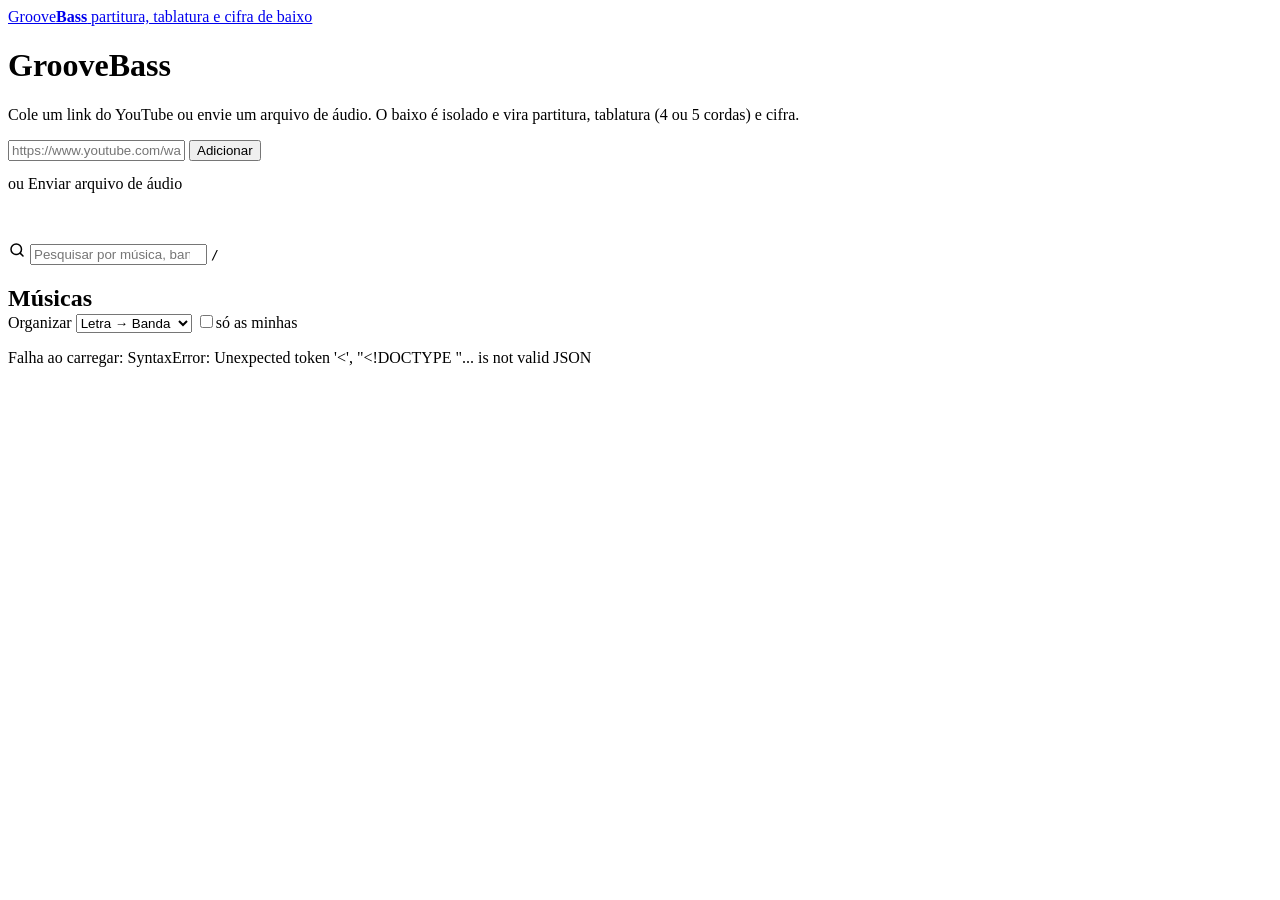
==== groovebass/static/index.html @ dae05f15 "GrooveBass: partitura, tablatura (4 ou 5 cordas) e cifra de baixo Roda dentro dos containers do Kick" ====
<!doctype html>
<html lang="pt-BR">
<head>
<meta charset="utf-8">
<meta name="viewport" content="width=device-width, initial-scale=1">
<title>GrooveBass</title>
<link rel="icon" type="image/svg+xml" href="__BASE__/static/favicon.svg">
<meta name="theme-color" content="#16181d">
<link rel="stylesheet" href="__BASE__/static/base.css?v=5">
</head>
<body>
<header class="brandbar"><div class="in"><a class="wordmark" href="__BASE__/" aria-label="GrooveBass — início">Groove<b>Bass</b> <span class="tag">partitura, tablatura e cifra de baixo</span></a></div></header>
<main>
  <h1>GrooveBass</h1>
  <p class="lead">Cole um link do YouTube ou envie um arquivo de áudio. O baixo é isolado e vira partitura, tablatura (4 ou 5 cordas) e cifra.</p>

  <div class="panel">
    <form id="add" class="row">
      <input type="url" id="url" placeholder="https://www.youtube.com/watch?v=..." required>
      <button class="primary" type="submit">Adicionar</button>
    </form>
    <div class="row" style="margin-top:14px">
      <span class="muted small">ou</span>
      <label class="btn sm" for="file">Enviar arquivo de áudio</label>
      <input id="file" type="file" accept="audio/*,video/*" hidden>
      <span id="msg" class="muted small"></span>
    </div>
  </div>

  <div class="search" style="margin-top:48px">
    <svg viewBox="0 0 24 24" width="18" height="18" aria-hidden="true" fill="none" stroke="currentColor" stroke-width="2"
      stroke-linecap="round"><circle cx="11" cy="11" r="7"/><path d="m20 20-3.5-3.5"/></svg>
    <input type="search" id="q" placeholder="Pesquisar por música, banda ou termo…" aria-label="Pesquisar músicas"
      autocomplete="off" spellcheck="false">
    <span id="qCount" class="muted small" aria-live="polite"></span>
    <kbd id="qKey" title="Atalho para pesquisar">/</kbd>
  </div>
  <div class="row" style="justify-content:space-between;margin:20px 0 16px">
    <h2 style="margin:0">Músicas</h2>
    <span class="row">
      <label class="muted small">Organizar
        <select id="group">
          <option value="artist">Letra → Banda</option>
          <option value="title">Letra → Música</option>
          <option value="flat">Lista simples</option>
        </select>
      </label>
      <label class="muted small"><input type="checkbox" id="mine">só as minhas</label>
    </span>
  </div>
  <div class="panel" id="list"><span class="muted">Carregando…</span></div>
</main>
<script src="__BASE__/static/auth.js" data-base="__BASE__" data-ks="/kicksnare"></script>
<script>
const BASE = "__BASE__";
const $ = (s) => document.querySelector(s);
const STAGES = { ingest: "baixando", separate: "isolando baixo", transcribe: "transcrevendo", finalize: "finalizando" };

// "pronto em ~4 min (14:32)"; abaixo de 1 min vira "menos de 1 min"
function etaText(e) {
  const m = Math.round(e.seconds / 60);
  const quando = new Date(e.finish_at * 1000).toLocaleTimeString("pt-BR", { hour: "2-digit", minute: "2-digit" });
  const dur = e.seconds < 45 ? "menos de 1 min" : (m >= 60 ? `~${Math.floor(m / 60)} h ${m % 60} min` : `~${m} min`);
  return `pronta em ${dur} (${quando})` + (e.calibrated ? "" : " · estimativa inicial");
}

function fmt(sec) { sec = Math.max(0, Math.round(sec)); return Math.floor(sec / 60) + "m" + String(sec % 60).padStart(2, "0") + "s"; }

const collator = new Intl.Collator("pt-BR", { sensitivity: "base", numeric: true });
const letterOf = (t) => {
  const c = (t || "").normalize("NFD").replace(/[\u0300-\u036f]/g, "").trim().charAt(0).toUpperCase();
  return /[A-Z]/.test(c) ? c : "#";
};
const heading = (text, tag) => { const h = document.createElement(tag); h.textContent = text; h.style.margin = tag === "h3" ? "14px 0 4px" : "6px 0 2px"; return h; };

const norm = (t) => (t || "").normalize("NFD").replace(/[\u0300-\u036f]/g, "").toLowerCase();
let allSongs = [];

function render(all) {
  allSongs = all;
  const list = $("#list");
  if (!all.length) { list.innerHTML = '<span class="muted">Nenhuma música ainda.</span>'; return; }
  const terms = norm($("#q").value).split(/\s+/).filter(Boolean);   // todos os termos precisam aparecer
  const songs = terms.length
    ? all.filter((s) => { const hay = norm([s.title, s.artist, s.owner].join(" ")); return terms.every((t) => hay.includes(t)); })
    : all;
  $("#qCount").textContent = terms.length ? `${songs.length} de ${all.length}` : "";
  if (!songs.length) { list.innerHTML = '<span class="muted">Nenhuma música encontrada para essa pesquisa.</span>'; return; }
  const mode = $("#group").value;
  const name = (s) => s.title || s.source || "";
  if (mode === "flat") { list.replaceChildren(...songs.map(songRow)); return; }
  // Letra → (banda →) músicas; sem banda cai em "Sem banda" (ordenado por nome da música)
  const key = (s) => (mode === "artist" ? (s.artist || "") : name(s));
  const sorted = [...songs].sort((a, b) => {
    if (mode === "artist" && !a.artist !== !b.artist) return a.artist ? -1 : 1;
    return collator.compare(key(a), key(b)) || collator.compare(name(a), name(b));
  });
  const out = []; let curLetter = null, curBand = null, box = null;
  for (const s of sorted) {
    const noBand = mode === "artist" && !s.artist;
    const L = noBand ? "—" : letterOf(key(s));
    if (L !== curLetter) { curLetter = L; curBand = null; box = null; out.push(heading(noBand ? "Sem banda" : L, "h3")); }
    if (mode === "artist" && !noBand && s.artist !== curBand) {
      curBand = s.artist;
      box = bandBox(s.artist, songs.filter((x) => x.artist === s.artist).length, terms.length > 0);
      out.push(box);
    }
    (box || { append: (r) => out.push(r) }).append(songRow(s));
  }
  list.replaceChildren(...out);
}

// acordeão por banda; o que está aberto sobrevive à atualização da lista (e ao recarregar a página)
let openBands = new Set();
try { openBands = new Set(JSON.parse(localStorage.getItem("gb-open-bands") || "[]")); } catch {}
function bandBox(band, count, searching) {
  const d = document.createElement("details"); d.className = "band";
  d.open = searching || openBands.has(band);       // pesquisando: tudo aberto para mostrar os resultados
  const sm = document.createElement("summary");
  const n = document.createElement("span"); n.className = "muted small"; n.textContent = ` ${count}`;
  sm.append(band, n); d.append(sm);
  d.addEventListener("toggle", () => {
    if (searching) return;
    d.open ? openBands.add(band) : openBands.delete(band);
    try { localStorage.setItem("gb-open-bands", JSON.stringify([...openBands])); } catch {}
  });
  return d;
}

function songRow(s) {
  {
    const row = document.createElement("div"); row.className = "song";
    const left = document.createElement("div");
    const title = document.createElement(s.status === "done" ? "a" : "span");
    title.className = "title"; title.textContent = s.title || s.source;
    if (s.artist && $("#group").value !== "artist") {
      const ar = document.createElement("span"); ar.className = "muted"; ar.textContent = " — " + s.artist; left.append(title, ar);
    }
    if (s.status === "done") title.href = BASE + "/songs/" + encodeURIComponent(s.id);
    if (!left.contains(title)) left.append(title);
    const meta = document.createElement("div"); meta.className = "muted";
    meta.style.fontSize = ".85rem";
    if (s.owner && (isAdmin || !s.can_edit)) {
      const o = document.createElement("span"); o.className = "chip"; o.textContent = "de " + s.owner;
      o.style.marginRight = "8px"; left.append(o);
    }
    if (s.shared && s.can_edit) {
      const o = document.createElement("span"); o.className = "chip ok"; o.textContent = "compartilhada";
      o.title = "Os outros usuários podem ver, ouvir e baixar"; o.style.marginRight = "8px"; left.append(o);
    }
    if (s.status === "done" && s.stats) {
      meta.textContent = `${s.stats.bars} compassos · ${Math.round(s.stats.bpm_median)} BPM`;
    } else if (s.status === "running") {
      meta.textContent = (s.message || "Processando") + " · " + fmt(Date.now() / 1000 - s.started) +
        (s.eta ? " · " + etaText(s.eta) : "");
    } else if (s.status === "queued") {
      meta.textContent = "Na fila" + (s.eta ? " · " + (s.eta.queue_ahead ? `${s.eta.queue_ahead} na frente · ` : "") + etaText(s.eta) : "");
    }
    left.append(meta);
    if (s.status === "running" && s.eta) {
      const bar = document.createElement("div"); bar.className = "etabar";
      const fill = document.createElement("div"); fill.style.width = Math.round(100 * s.eta.progress) + "%";
      bar.append(fill); left.append(bar);
    }
    if (s.status === "error") {
      const e = document.createElement("div"); e.className = "err-text"; e.textContent = s.error || "Erro";
      left.append(e);
    }
    const right = document.createElement("div"); right.className = "row";
    const chip = document.createElement("span");
    chip.className = "chip " + ({ done: "ok", error: "err", running: "warn" }[s.status] || "");
    chip.textContent = { done: "pronto", error: "erro", running: STAGES[s.stage] || "processando", queued: "na fila" }[s.status];
    right.append(chip);
    row.append(left, right);
    if (!s.can_edit) return row;                 // música de outro usuário: só abrir
    if (s.status === "done") {
      const sh = document.createElement("button");
      sh.textContent = s.shared ? "Tornar privada" : "Compartilhar";
      sh.title = s.shared ? "Só você volta a ver esta música" : "Deixa os outros usuários verem, ouvirem e baixarem (sem alterar)";
      sh.onclick = async () => {
        const r = await fetch(`${BASE}/api/songs/${encodeURIComponent(s.id)}/share`, { method: "POST",
          headers: { "Content-Type": "application/json" }, body: JSON.stringify({ shared: !s.shared }) });
        if (!r.ok) { try { alert((await r.json()).detail); } catch {} }
        load();
      };
      right.append(sh);
    }
    const rn = document.createElement("button"); rn.textContent = "Editar";
    rn.onclick = () => {
      const t = document.createElement("input"); t.type = "text"; t.maxLength = 120; t.value = s.title || "";
      t.placeholder = "Nome da música";
      const a = document.createElement("input"); a.type = "text"; a.maxLength = 120; a.value = s.artist || "";
      a.placeholder = "Banda / autor";
      const wrap = document.createElement("div"); wrap.className = "row"; wrap.style.margin = "4px 0";
      for (const i of [t, a]) i.style.cssText = "flex:1 1 200px;min-width:0";
      const ok = document.createElement("button"); ok.textContent = "Salvar"; ok.className = "primary";
      const cancel = document.createElement("button"); cancel.textContent = "Cancelar";
      const save = async () => {
        const body = {};
        if (t.value.trim() && t.value.trim() !== (s.title || "")) body.title = t.value.trim();
        if (a.value.trim() !== (s.artist || "")) body.artist = a.value.trim();
        if (Object.keys(body).length) {
          const r = await fetch(`${BASE}/api/songs/${encodeURIComponent(s.id)}`, { method: "PATCH",
            headers: { "Content-Type": "application/json" }, body: JSON.stringify(body) });
          if (!r.ok) { try { alert((await r.json()).detail); } catch {} }
        }
        renaming = false; load();
      };
      ok.onclick = save; cancel.onclick = () => { renaming = false; load(); };
      wrap.addEventListener("keydown", (e) => { if (e.key === "Enter") save(); if (e.key === "Escape") { renaming = false; load(); } });
      wrap.append(t, a, ok, cancel);
      title.replaceWith(wrap); t.focus(); t.select(); renaming = true;
    };
    right.append(rn);
    if (s.status !== "running") {
      const d = document.createElement("button"); d.textContent = "Apagar"; d.className = "danger";
      let armed = false;
      d.onclick = async () => {
        if (!armed) { armed = true; d.textContent = "Confirmar?"; setTimeout(() => { armed = false; d.textContent = "Apagar"; }, 4000); return; }
        const r = await fetch(`${BASE}/api/songs/${encodeURIComponent(s.id)}`, { method: "DELETE" });
        if (!r.ok) { try { alert((await r.json()).detail); } catch {} }
        load();
      };
      right.append(d);
    }
    if (s.status === "error") {
      const b = document.createElement("button"); b.textContent = "Tentar de novo";
      b.onclick = async () => { await fetch(`${BASE}/api/songs/${s.id}/retry`, { method: "POST" }); load(); };
      right.append(b);
    }
    return row;
  }
}

async function load() {
  try { render(await (await fetch(BASE + "/api/songs" + ($("#mine").checked ? "?mine=1" : ""))).json()); } catch (e) { $("#list").textContent = "Falha ao carregar: " + e; }
}

$("#add").addEventListener("submit", async (ev) => {
  ev.preventDefault();
  $("#msg").textContent = "";
  const r = await fetch(BASE + "/api/songs", { method: "POST", headers: { "Content-Type": "application/json" },
    body: JSON.stringify({ url: $("#url").value }) });
  if (!r.ok) { $("#msg").textContent = (await r.json()).detail || "Erro"; return; }
  $("#url").value = ""; load();
});

$("#file").addEventListener("change", async (ev) => {
  const f = ev.target.files[0]; if (!f) return;
  $("#msg").textContent = "Enviando " + f.name + "…";
  const fd = new FormData(); fd.append("file", f);
  const r = await fetch(BASE + "/api/upload", { method: "POST", body: fd });
  $("#msg").textContent = r.ok ? "" : ((await r.json()).detail || "Erro no envio");
  ev.target.value = ""; load();
});

let isAdmin = false, renaming = false;
fetch(BASE + "/api/auth/me").then((r) => r.json()).then((u) => {
  isAdmin = !!u.is_admin;
  load();
}).catch(() => {});
$("#mine").onchange = load;
$("#q").addEventListener("input", () => render(allSongs));
// "/" foca a pesquisa (fora de outros campos); Esc limpa
document.addEventListener("keydown", (e) => {
  if (e.key === "/" && !/^(INPUT|TEXTAREA|SELECT)$/.test(document.activeElement.tagName)) { e.preventDefault(); $("#q").focus(); }
});
$("#q").addEventListener("keydown", (e) => { if (e.key === "Escape" && $("#q").value) { $("#q").value = ""; render(allSongs); } });
try { $("#group").value = localStorage.getItem("gb-group") || "artist"; } catch {}
$("#group").onchange = () => { try { localStorage.setItem("gb-group", $("#group").value); } catch {} load(); };
load(); setInterval(() => { if (!renaming) load(); }, 3000);
</script>
</body>
</html>
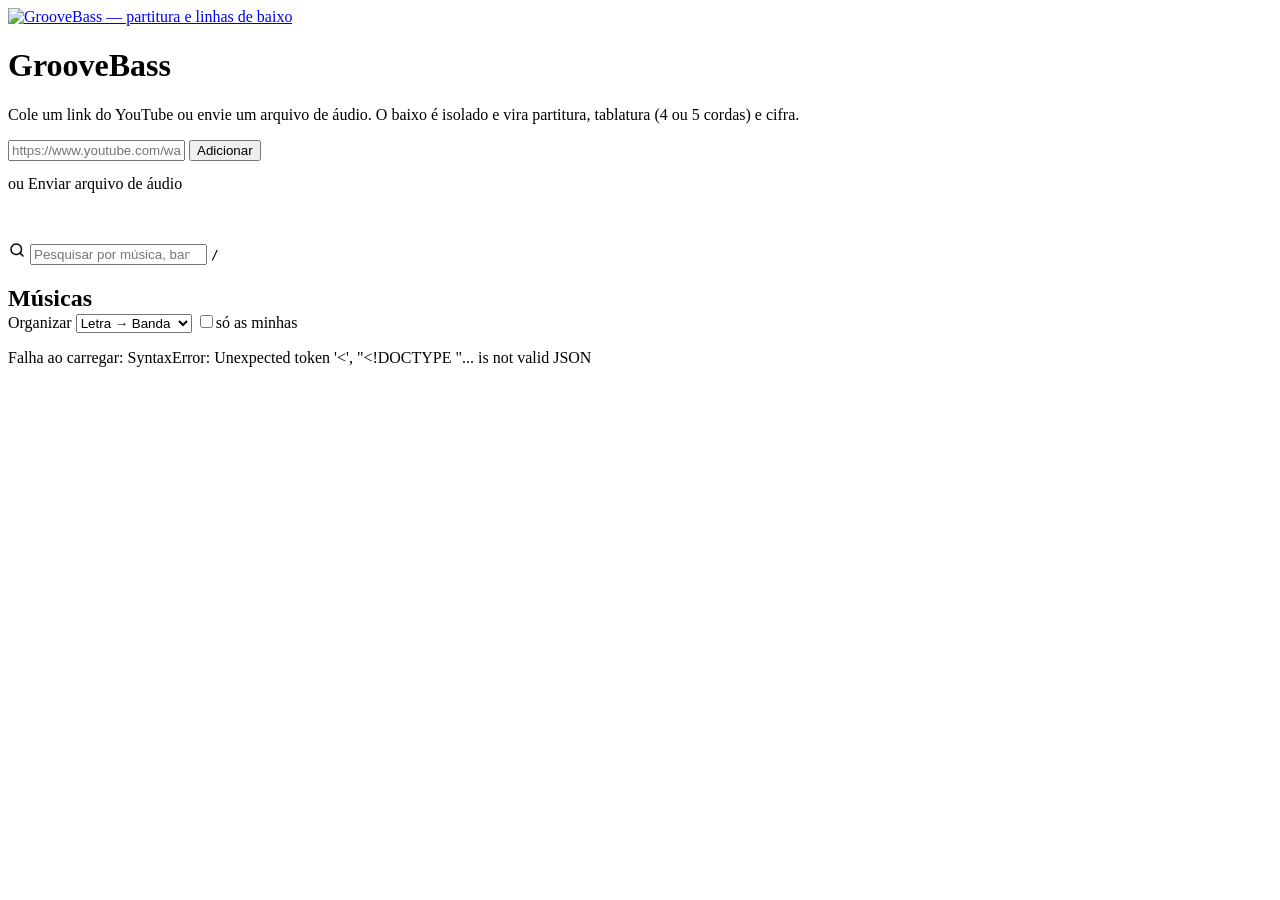
==== commit f514d77f: "Logo do GrooveBass e cores da marca Logo (fundo transparente) no cabeçalho, ícones da aba e da tela " ====
--- a/groovebass/static/index.html
+++ b/groovebass/static/index.html
@@ -4,12 +4,13 @@
 <meta charset="utf-8">
 <meta name="viewport" content="width=device-width, initial-scale=1">
 <title>GrooveBass</title>
-<link rel="icon" type="image/svg+xml" href="__BASE__/static/favicon.svg">
+<link rel="icon" type="image/png" href="__BASE__/static/favicon.png">
+<link rel="apple-touch-icon" href="__BASE__/static/apple-touch-icon.png">
 <meta name="theme-color" content="#16181d">
-<link rel="stylesheet" href="__BASE__/static/base.css?v=5">
+<link rel="stylesheet" href="__BASE__/static/base.css?v=6">
 </head>
 <body>
-<header class="brandbar"><div class="in"><a class="wordmark" href="__BASE__/" aria-label="GrooveBass — início">Groove<b>Bass</b> <span class="tag">partitura, tablatura e cifra de baixo</span></a></div></header>
+<header class="brandbar"><div class="in"><a href="__BASE__/" aria-label="GrooveBass — início"><img src="__BASE__/static/logo.png" alt="GrooveBass — partitura e linhas de baixo" width="243" height="46"></a></div></header>
 <main>
   <h1>GrooveBass</h1>
   <p class="lead">Cole um link do YouTube ou envie um arquivo de áudio. O baixo é isolado e vira partitura, tablatura (4 ou 5 cordas) e cifra.</p>
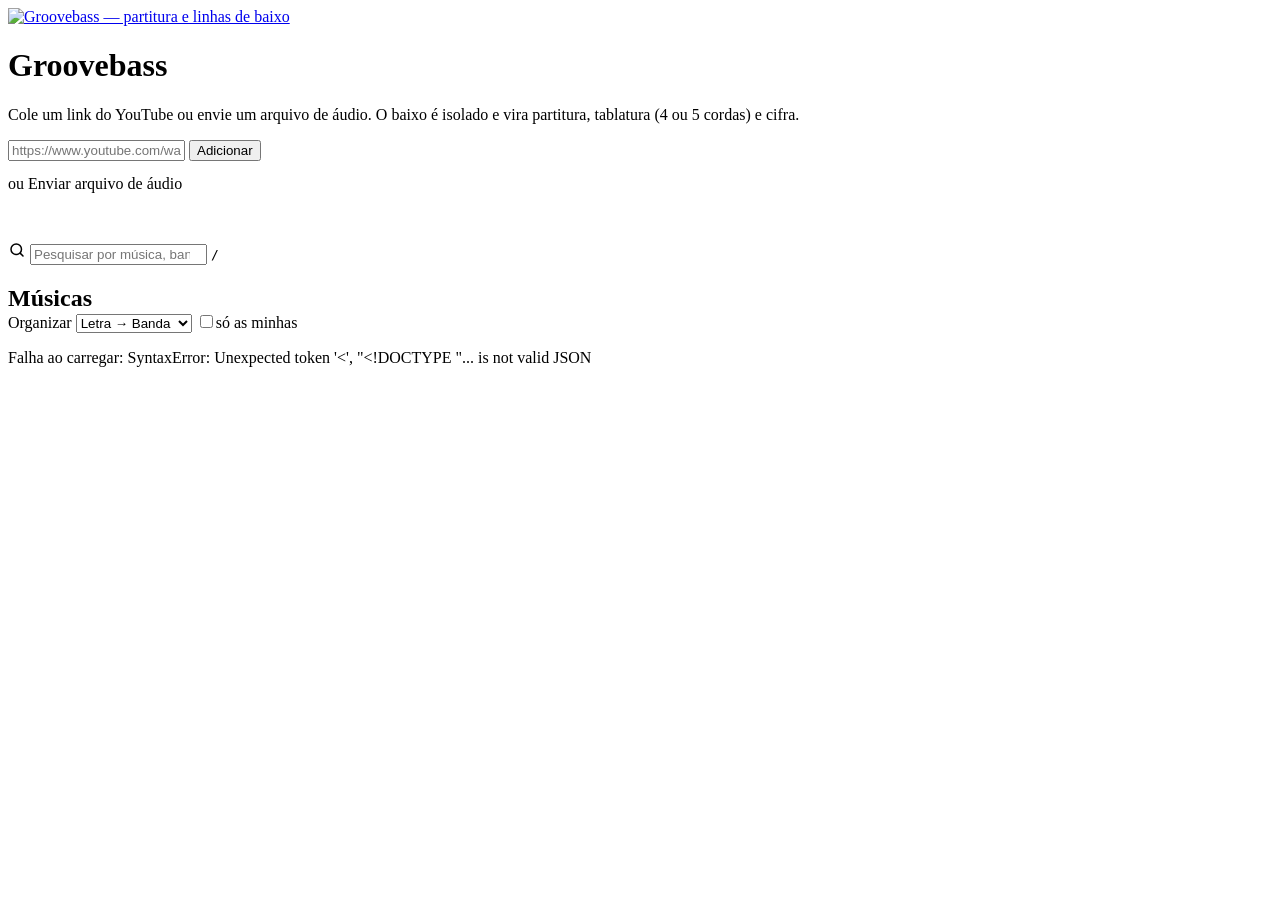
==== commit fe29b5f8: "Nome no front: Groovebass Co-Authored-By: Claude Opus 5.5 <noreply@anthropic.com>" ====
--- a/groovebass/static/index.html
+++ b/groovebass/static/index.html
@@ -3,16 +3,16 @@
 <head>
 <meta charset="utf-8">
 <meta name="viewport" content="width=device-width, initial-scale=1">
-<title>GrooveBass</title>
+<title>Groovebass</title>
 <link rel="icon" type="image/png" href="__BASE__/static/favicon.png">
 <link rel="apple-touch-icon" href="__BASE__/static/apple-touch-icon.png">
 <meta name="theme-color" content="#16181d">
 <link rel="stylesheet" href="__BASE__/static/base.css?v=6">
 </head>
 <body>
-<header class="brandbar"><div class="in"><a href="__BASE__/" aria-label="GrooveBass — início"><img src="__BASE__/static/logo.png" alt="GrooveBass — partitura e linhas de baixo" width="243" height="46"></a></div></header>
+<header class="brandbar"><div class="in"><a href="__BASE__/" aria-label="Groovebass — início"><img src="__BASE__/static/logo.png" alt="Groovebass — partitura e linhas de baixo" width="243" height="46"></a></div></header>
 <main>
-  <h1>GrooveBass</h1>
+  <h1>Groovebass</h1>
   <p class="lead">Cole um link do YouTube ou envie um arquivo de áudio. O baixo é isolado e vira partitura, tablatura (4 ou 5 cordas) e cifra.</p>
 
   <div class="panel">
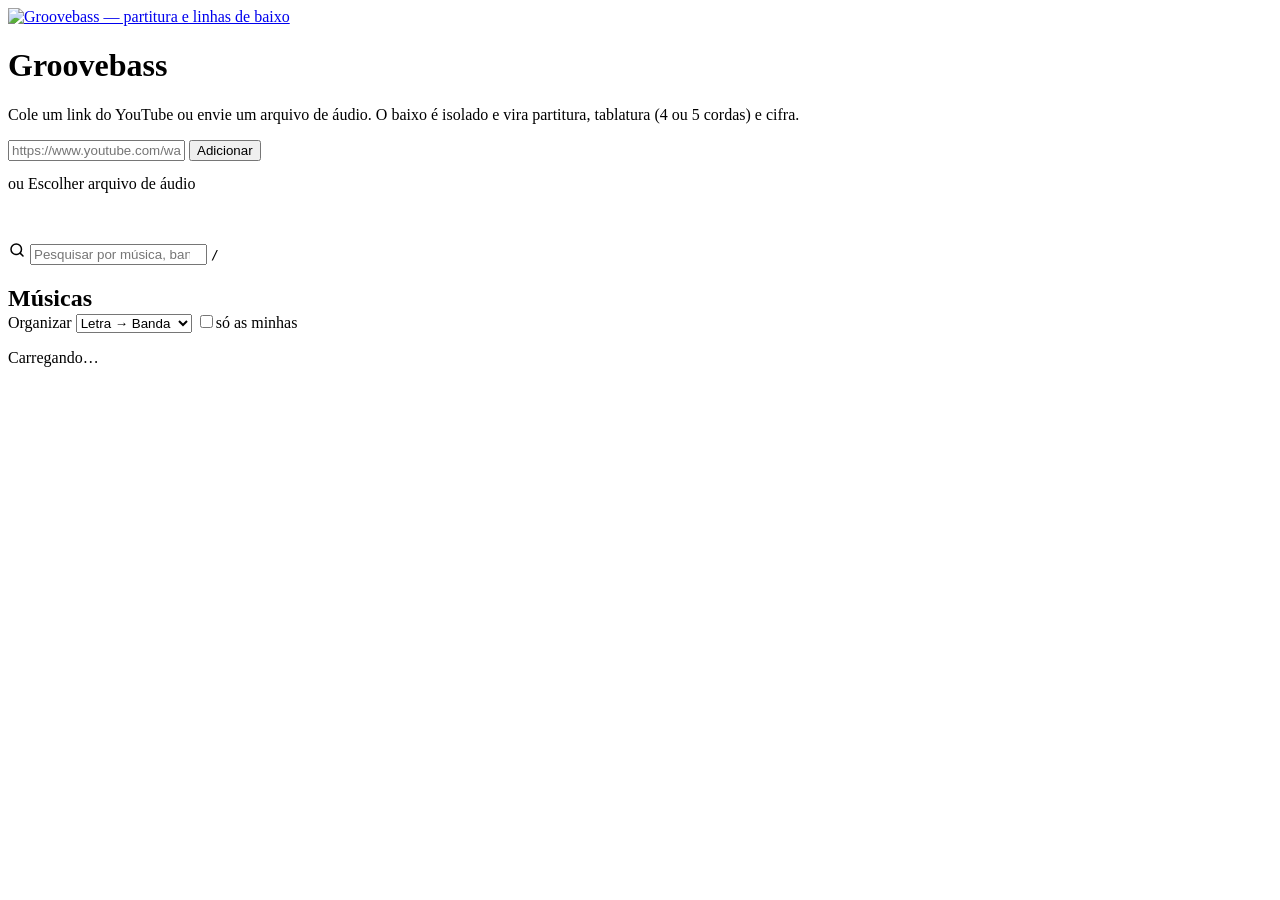
==== commit 33d88e6b: "Separação Padrão ou HiFi por música, nos mesmos workers do Kicksnare - Qualidade escolhida no envio " ====
--- a/groovebass/static/index.html
+++ b/groovebass/static/index.html
@@ -7,11 +7,15 @@
 <link rel="icon" type="image/png" href="__BASE__/static/favicon.png">
 <link rel="apple-touch-icon" href="__BASE__/static/apple-touch-icon.png">
 <meta name="theme-color" content="#16181d">
-<link rel="stylesheet" href="__BASE__/static/base.css?v=6">
+<link rel="stylesheet" href="__BASE__/static/base.css?v=7">
 </head>
 <body>
 <header class="brandbar"><div class="in"><a href="__BASE__/" aria-label="Groovebass — início"><img src="__BASE__/static/logo.png" alt="Groovebass — partitura e linhas de baixo" width="243" height="46"></a></div></header>
 <main>
+  <section id="queueBox" class="panel" hidden style="margin-bottom:28px">
+    <h2 style="margin:0 0 6px;font-size:1.05rem">Fila de processamento <span id="queueCount" class="muted small"></span></h2>
+    <div id="queueList"></div>
+  </section>
   <h1>Groovebass</h1>
   <p class="lead">Cole um link do YouTube ou envie um arquivo de áudio. O baixo é isolado e vira partitura, tablatura (4 ou 5 cordas) e cifra.</p>
 
@@ -22,10 +26,16 @@
     </form>
     <div class="row" style="margin-top:14px">
       <span class="muted small">ou</span>
-      <label class="btn sm" for="file">Enviar arquivo de áudio</label>
+      <label class="btn sm" for="file">Escolher arquivo de áudio</label>
       <input id="file" type="file" accept="audio/*,video/*" hidden>
+      <span id="pending" class="row" hidden>
+        <span id="pendingName" class="small"></span>
+        <button id="sendFile" class="primary sm" type="button">Enviar</button>
+        <button id="cancelFile" class="ghost sm" type="button">Cancelar</button>
+      </span>
       <span id="msg" class="muted small"></span>
     </div>
+    <div id="quality" style="margin-top:14px"></div>
   </div>
 
   <div class="search" style="margin-top:48px">
@@ -52,6 +62,7 @@
   <div class="panel" id="list"><span class="muted">Carregando…</span></div>
 </main>
 <script src="__BASE__/static/auth.js" data-base="__BASE__" data-ks="/kicksnare"></script>
+<script src="__BASE__/static/quality.js?v=1"></script>
 <script>
 const BASE = "__BASE__";
 const $ = (s) => document.querySelector(s);
@@ -77,10 +88,22 @@
 const norm = (t) => (t || "").normalize("NFD").replace(/[\u0300-\u036f]/g, "").toLowerCase();
 let allSongs = [];
 
-function render(all) {
-  allSongs = all;
+// fila (processando + na fila) fica no topo da tela, na ordem em que o worker vai pegar
+const inQueue = (s) => s.status === "queued" || s.status === "running";
+function renderQueue(active) {
+  active.sort((a, b) => (b.status === "running") - (a.status === "running")
+    || ((a.eta?.queue_ahead ?? 1e9) - (b.eta?.queue_ahead ?? 1e9)) || a.created - b.created);
+  $("#queueBox").hidden = !active.length;
+  $("#queueCount").textContent = active.length ? `(${active.length})` : "";
+  if (!renaming) $("#queueList").replaceChildren(...active.map(songRow));
+}
+
+function render(fetched) {
+  renderQueue(fetched.filter(inQueue));
+  const all = fetched.filter((s) => !inQueue(s));
+  allSongs = fetched;
   const list = $("#list");
-  if (!all.length) { list.innerHTML = '<span class="muted">Nenhuma música ainda.</span>'; return; }
+  if (!all.length) { list.innerHTML = '<span class="muted">Nenhuma música pronta ainda.</span>'; return; }
   const terms = norm($("#q").value).split(/\s+/).filter(Boolean);   // todos os termos precisam aparecer
   const songs = terms.length
     ? all.filter((s) => { const hay = norm([s.title, s.artist, s.owner].join(" ")); return terms.every((t) => hay.includes(t)); })
@@ -144,6 +167,10 @@
     if (s.owner && (isAdmin || !s.can_edit)) {
       const o = document.createElement("span"); o.className = "chip"; o.textContent = "de " + s.owner;
       o.style.marginRight = "8px"; left.append(o);
+    }
+    if (s.quality === "hifi") {
+      const o = document.createElement("span"); o.className = "chip"; o.textContent = "HiFi";
+      o.title = "Separação em alta qualidade (htdemucs_ft)"; o.style.marginRight = "8px"; left.append(o);
     }
     if (s.shared && s.can_edit) {
       const o = document.createElement("span"); o.className = "chip ok"; o.textContent = "compartilhada";
@@ -237,23 +264,44 @@
   try { render(await (await fetch(BASE + "/api/songs" + ($("#mine").checked ? "?mine=1" : ""))).json()); } catch (e) { $("#list").textContent = "Falha ao carregar: " + e; }
 }
 
+// qualidade (Padrão/HiFi) com a previsão de tempo de cada uma, para o link ou o arquivo escolhido
+const picker = qualityPicker($("#quality"), BASE);
+let urlTimer = null, pendingFile = null;
+$("#url").addEventListener("input", () => {
+  clearTimeout(urlTimer);
+  urlTimer = setTimeout(() => { if (!pendingFile) picker.forUrl($("#url").value); }, 700);
+});
+
 $("#add").addEventListener("submit", async (ev) => {
   ev.preventDefault();
   $("#msg").textContent = "";
   const r = await fetch(BASE + "/api/songs", { method: "POST", headers: { "Content-Type": "application/json" },
-    body: JSON.stringify({ url: $("#url").value }) });
+    body: JSON.stringify({ url: $("#url").value, quality: picker.value }) });
   if (!r.ok) { $("#msg").textContent = (await r.json()).detail || "Erro"; return; }
-  $("#url").value = ""; load();
+  $("#url").value = ""; picker.reset(); load();
 });
 
-$("#file").addEventListener("change", async (ev) => {
+function clearFile() {
+  pendingFile = null; $("#file").value = ""; $("#pending").hidden = true; picker.forUrl($("#url").value);
+}
+$("#file").addEventListener("change", (ev) => {
   const f = ev.target.files[0]; if (!f) return;
+  pendingFile = f; $("#msg").textContent = "";
+  $("#pendingName").textContent = f.name; $("#pending").hidden = false;
+  picker.forFile(f);                      // previsão com a duração deste arquivo; envia no botão
+});
+$("#cancelFile").onclick = clearFile;
+$("#sendFile").onclick = async () => {
+  const f = pendingFile; if (!f) return;
+  $("#sendFile").disabled = true;
   $("#msg").textContent = "Enviando " + f.name + "…";
-  const fd = new FormData(); fd.append("file", f);
+  const fd = new FormData(); fd.append("file", f); fd.append("quality", picker.value);
   const r = await fetch(BASE + "/api/upload", { method: "POST", body: fd });
   $("#msg").textContent = r.ok ? "" : ((await r.json()).detail || "Erro no envio");
-  ev.target.value = ""; load();
-});
+  $("#sendFile").disabled = false;
+  if (r.ok) clearFile();
+  load();
+};
 
 let isAdmin = false, renaming = false;
 fetch(BASE + "/api/auth/me").then((r) => r.json()).then((u) => {
